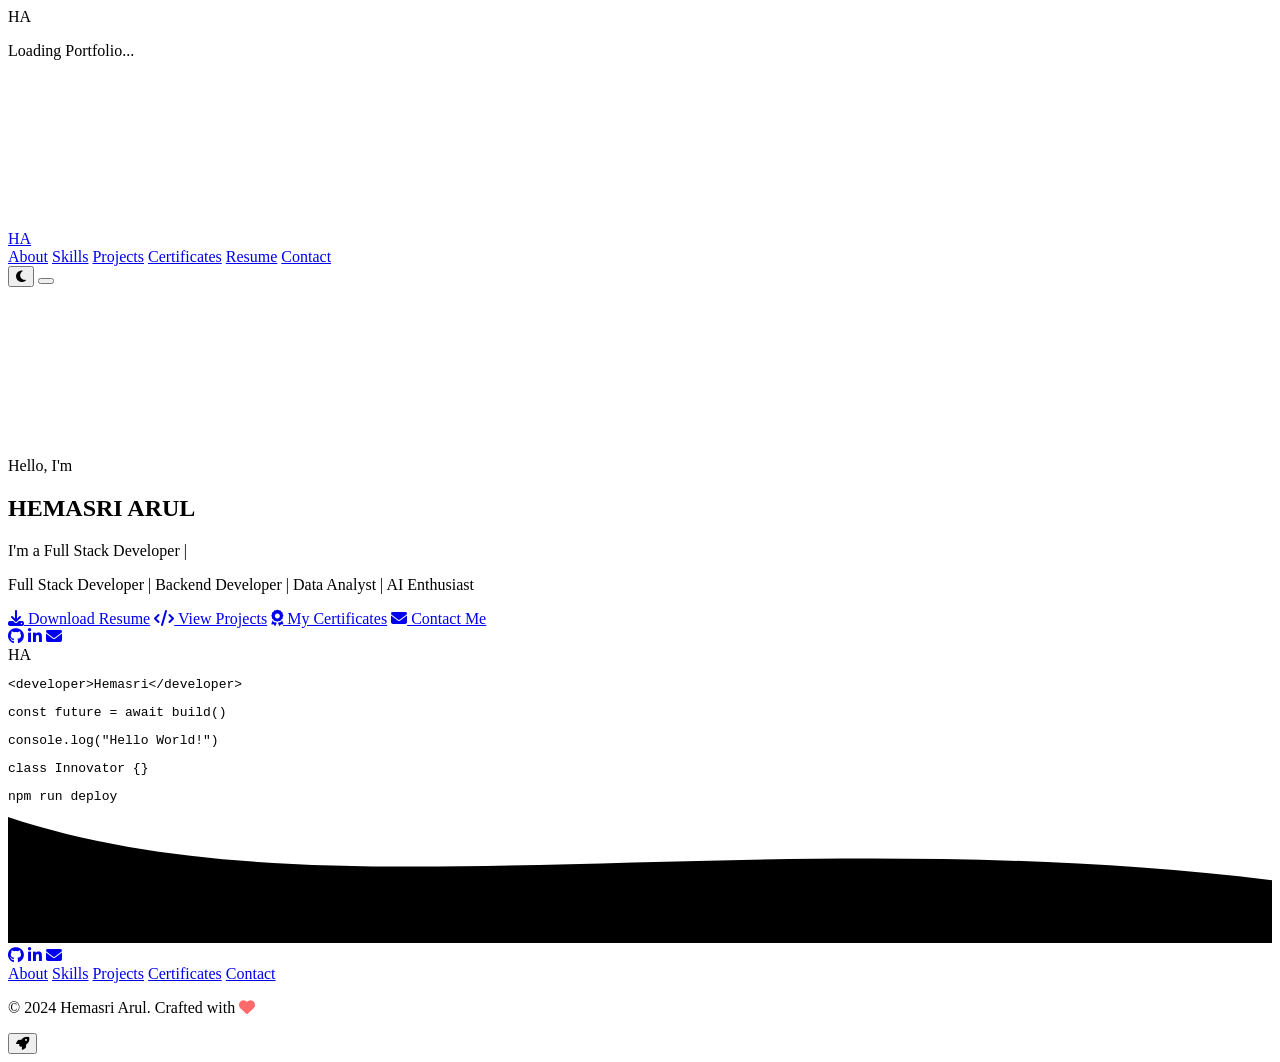
==== index.html @ 75f33d70 "Add files via upload" ====
<!DOCTYPE html>
<html lang="en" data-theme="dark">
<head>
  <meta charset="UTF-8">
  <meta name="viewport" content="width=device-width, initial-scale=1.0">
  <meta name="description" content="Hemasri Arul - Full Stack Developer & AI Enthusiast. Premium portfolio showcasing projects, skills, and achievements.">
  <meta name="keywords" content="Hemasri Arul, Full Stack Developer, Portfolio, Web Developer, Data Analyst, AI">
  <meta name="author" content="Hemasri Arul">
  <meta property="og:title" content="Hemasri Arul | Portfolio">
  <meta property="og:description" content="Full Stack Developer & AI Enthusiast">
  <meta property="og:type" content="website">
  <meta name="theme-color" content="#00F5FF">
  <link rel="preconnect" href="https://fonts.googleapis.com">
  <link rel="preconnect" href="https://fonts.gstatic.com" crossorigin>
  <link href="https://fonts.googleapis.com/css2?family=Inter:wght@300;400;500;600;700;800;900&family=Space+Grotesk:wght@400;500;600;700&family=JetBrains+Mono:wght@400;500&display=swap" rel="stylesheet">
  <link rel="stylesheet" href="https://cdnjs.cloudflare.com/ajax/libs/font-awesome/6.5.0/css/all.min.css">
  <link rel="stylesheet" href="css/style.css">
  <link rel="stylesheet" href="css/animations.css">
  <link rel="stylesheet" href="css/responsive.css">
  <title>Hemasri Arul | Full Stack Developer</title>
</head>
<body>

  <div id="loader" class="loader" role="status" aria-label="Loading">
    <div class="loader-inner">
      <div class="loader-initials">HA</div>
      <div class="loader-bar-track">
        <div class="loader-bar" id="loaderBar"></div>
      </div>
      <p class="loader-text">Loading Portfolio...</p>
    </div>
  </div>

  <div class="cursor-outer" id="cursorOuter"></div>
  <div class="cursor-inner" id="cursorInner"></div>
  <canvas id="cursorTrail" class="cursor-trail"></canvas>

  <div class="scroll-progress" id="scrollProgress" role="progressbar" aria-label="Scroll progress">
    <div class="scroll-progress-bar" id="scrollProgressBar"></div>
  </div>

  <header class="header" id="header" role="banner">
    <nav class="nav container" role="navigation" aria-label="Main navigation">
      <a href="index.html" class="nav-logo" aria-label="Home">HA</a>
      <div class="nav-links" id="navLinks">
        <a href="about.html" class="nav-link">About</a>
        <a href="skills.html" class="nav-link">Skills</a>
        <a href="projects.html" class="nav-link">Projects</a>
        <a href="certificates.html" class="nav-link">Certificates</a>
        <a href="resume.html" class="nav-link">Resume</a>
        <a href="contact.html" class="nav-link">Contact</a>
      </div>
      <div class="nav-actions">
        <button class="theme-toggle" id="themeToggle" aria-label="Toggle theme">
          <i class="fas fa-moon" id="themeIcon"></i>
        </button>
        <button class="nav-hamburger" id="navHamburger" aria-label="Menu" aria-expanded="false">
          <span></span><span></span><span></span>
        </button>
      </div>
    </nav>
  </header>

  <section id="hero" class="hero section" aria-label="Home">
    <canvas id="particleCanvas" class="hero-particles"></canvas>
    <div class="hero-bg-circles">
      <div class="hero-circle hero-circle-1"></div>
      <div class="hero-circle hero-circle-2"></div>
      <div class="hero-circle hero-circle-3"></div>
    </div>

    <div class="container hero-content">
      <div class="hero-text">
        <p class="hero-greeting">Hello, I'm</p>
        <h1 class="hero-name">HEMASRI ARUL</h1>
        <div class="hero-typing">
          <span class="hero-typing-static">I'm a </span>
          <span class="hero-typing-dynamic" id="typingText">Full Stack Developer</span>
          <span class="hero-typing-cursor">|</span>
        </div>
        <p class="hero-tagline">Full Stack Developer | Backend Developer | Data Analyst | AI Enthusiast</p>
        <div class="hero-buttons">
          <a href="resume/Hemasri_Arul_Resume.pdf" class="btn btn-primary" id="downloadResume" download><i class="fas fa-download"></i> Download Resume</a>
          <a href="projects.html" class="btn btn-outline"><i class="fas fa-code"></i> View Projects</a>
          <a href="certificates.html" class="btn btn-outline"><i class="fas fa-award"></i> My Certificates</a>
          <a href="contact.html" class="btn btn-outline"><i class="fas fa-envelope"></i> Contact Me</a>
        </div>
        <div class="hero-socials">
          <a href="https://github.com/arulhemasri21-code" target="_blank" rel="noopener" class="social-icon" aria-label="GitHub"><i class="fab fa-github"></i></a>
          <a href="https://www.linkedin.com/in/hemasri-a-61a139381" target="_blank" rel="noopener" class="social-icon" aria-label="LinkedIn"><i class="fab fa-linkedin-in"></i></a>
          <a href="mailto:arulhemasri21@gmail.com" class="social-icon" aria-label="Email"><i class="fas fa-envelope"></i></a>
        </div>
      </div>
      <div class="hero-image-wrapper">
        <div class="hero-image-glow"></div>
        <div class="hero-image-ring">
          <div class="hero-image-ring-inner">
            <img src="images/profile.jpg" alt="Hemasri Arul" class="hero-image" id="heroImage" onerror="this.style.display='none'; document.querySelector('.hero-image-ring').classList.add('no-image')">
            <div class="hero-image-placeholder">
              <span>HA</span>
            </div>
          </div>
        </div>
      </div>
    </div>

    <div class="hero-float-code">
      <pre>&lt;developer&gt;<span class="code-cyan">Hemasri</span>&lt;/developer&gt;</pre>
      <pre>const <span class="code-purple">future</span> = <span class="code-yellow">await</span> <span class="code-cyan">build</span>()</pre>
      <pre>console.<span class="code-yellow">log</span>(<span class="code-green">"Hello World!"</span>)</pre>
      <pre><span class="code-purple">class</span> <span class="code-cyan">Innovator</span> {}</pre>
      <pre>npm run <span class="code-yellow">deploy</span></pre>
    </div>
  </section>

  <footer class="footer" role="contentinfo">
    <div class="footer-wave">
      <svg viewBox="0 0 1200 120" preserveAspectRatio="none">
        <path d="M0,0 C300,100 700,0 1200,60 L1200,120 L0,120 Z" class="wave-path"></path>
      </svg>
    </div>
    <div class="container footer-content">
      <div class="footer-socials">
        <a href="https://github.com/arulhemasri21-code" target="_blank" rel="noopener" class="social-icon" aria-label="GitHub"><i class="fab fa-github"></i></a>
        <a href="https://www.linkedin.com/in/hemasri-a-61a139381" target="_blank" rel="noopener" class="social-icon" aria-label="LinkedIn"><i class="fab fa-linkedin-in"></i></a>
        <a href="mailto:arulhemasri21@gmail.com" class="social-icon" aria-label="Email"><i class="fas fa-envelope"></i></a>
      </div>
      <div class="footer-links">
        <a href="about.html">About</a>
        <a href="skills.html">Skills</a>
        <a href="projects.html">Projects</a>
        <a href="certificates.html">Certificates</a>
        <a href="contact.html">Contact</a>
      </div>
      <p class="footer-copy">
        &copy; <span id="footerYear">2024</span> Hemasri Arul. Crafted with <i class="fas fa-heart" style="color: #ff6b6b;"></i>
      </p>
    </div>
    <button class="back-to-top" id="backToTop" aria-label="Back to top">
      <i class="fas fa-rocket"></i>
    </button>
  </footer>

  <script src="js/particles.js"></script>
  <script src="js/cursor.js"></script>
  <script src="js/typing.js"></script>
  <script src="js/script.js"></script>
</body>
</html>
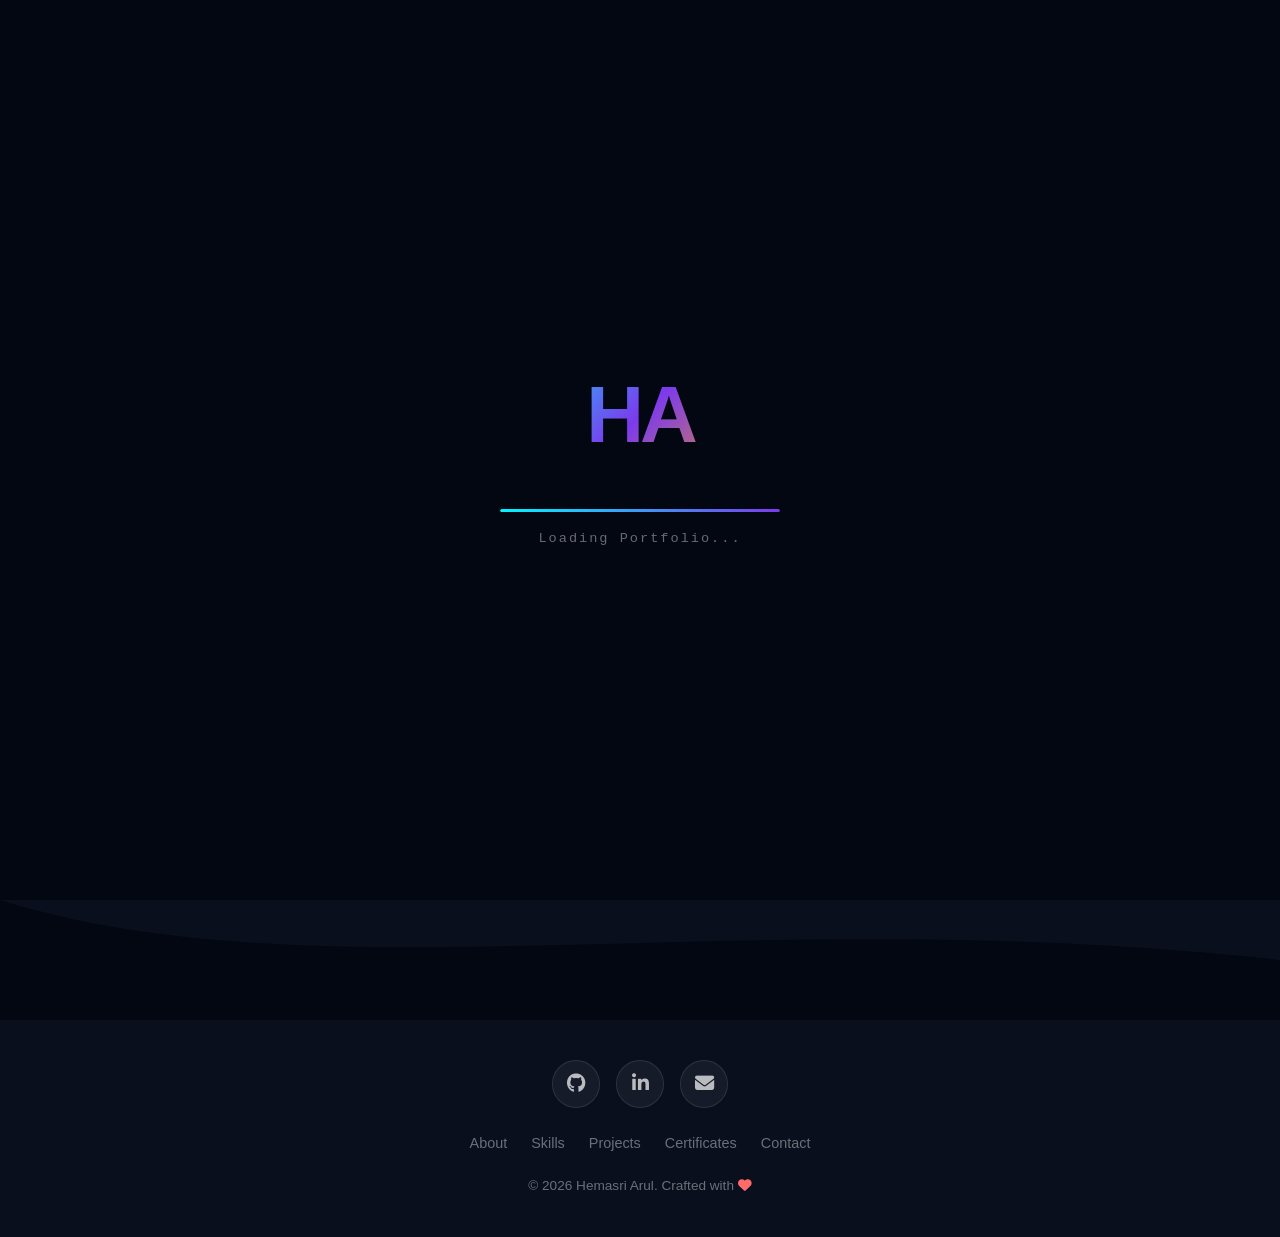
==== commit 18a9172d: "Upadaed portfolio" ====
--- a/index.html
+++ b/index.html
@@ -104,13 +104,6 @@
       </div>
     </div>
 
-    <div class="hero-float-code">
-      <pre>&lt;developer&gt;<span class="code-cyan">Hemasri</span>&lt;/developer&gt;</pre>
-      <pre>const <span class="code-purple">future</span> = <span class="code-yellow">await</span> <span class="code-cyan">build</span>()</pre>
-      <pre>console.<span class="code-yellow">log</span>(<span class="code-green">"Hello World!"</span>)</pre>
-      <pre><span class="code-purple">class</span> <span class="code-cyan">Innovator</span> {}</pre>
-      <pre>npm run <span class="code-yellow">deploy</span></pre>
-    </div>
   </section>
 
   <footer class="footer" role="contentinfo">
--- a/css/style.css
+++ b/css/style.css
@@ -0,0 +1,1765 @@
+/* =============================================
+   CSS ROOT VARIABLES
+   ============================================= */
+:root {
+  --bg-primary: #030712;
+  --bg-secondary: #0a0f1e;
+  --bg-card: rgba(255, 255, 255, 0.05);
+  --bg-card-hover: rgba(255, 255, 255, 0.1);
+  --border-glass: rgba(255, 255, 255, 0.1);
+  --border-glass-hover: rgba(0, 245, 255, 0.3);
+  --primary: #00F5FF;
+  --primary-dim: rgba(0, 245, 255, 0.15);
+  --primary-glow: rgba(0, 245, 255, 0.4);
+  --secondary: #7C3AED;
+  --secondary-dim: rgba(124, 58, 237, 0.2);
+  --accent: #F59E0B;
+  --accent-dim: rgba(245, 158, 11, 0.2);
+  --text-primary: #ffffff;
+  --text-secondary: rgba(255, 255, 255, 0.7);
+  --text-muted: rgba(255, 255, 255, 0.4);
+  --font-sans: 'Inter', -apple-system, BlinkMacSystemFont, 'Segoe UI', sans-serif;
+  --font-display: 'Space Grotesk', 'Inter', sans-serif;
+  --font-mono: 'JetBrains Mono', 'Fira Code', monospace;
+  --shadow-card: 0 8px 32px rgba(0, 0, 0, 0.3);
+  --shadow-glow: 0 0 30px rgba(0, 245, 255, 0.15);
+  --radius-sm: 8px;
+  --radius-md: 16px;
+  --radius-lg: 24px;
+  --radius-xl: 32px;
+  --transition: 0.3s cubic-bezier(0.4, 0, 0.2, 1);
+  --transition-slow: 0.5s cubic-bezier(0.4, 0, 0.2, 1);
+  --nav-height: 72px;
+}
+
+[data-theme="light"] {
+  --bg-primary: #f0f4ff;
+  --bg-secondary: #e8edf8;
+  --bg-card: rgba(255, 255, 255, 0.7);
+  --bg-card-hover: rgba(255, 255, 255, 0.9);
+  --border-glass: rgba(0, 0, 0, 0.08);
+  --border-glass-hover: rgba(0, 245, 255, 0.4);
+  --text-primary: #0a0f1e;
+  --text-secondary: rgba(10, 15, 30, 0.7);
+  --text-muted: rgba(10, 15, 30, 0.4);
+  --shadow-card: 0 8px 32px rgba(0, 0, 0, 0.08);
+  --shadow-glow: 0 0 30px rgba(0, 245, 255, 0.1);
+}
+
+/* =============================================
+   RESET & BASE
+   ============================================= */
+*, *::before, *::after {
+  margin: 0;
+  padding: 0;
+  box-sizing: border-box;
+}
+
+html {
+  font-size: 16px;
+  -webkit-font-smoothing: antialiased;
+  -moz-osx-font-smoothing: grayscale;
+}
+
+body {
+  font-family: var(--font-sans);
+  background: var(--bg-primary);
+  color: var(--text-primary);
+  line-height: 1.6;
+  overflow-x: hidden;
+  cursor: none;
+  transition: background var(--transition), color var(--transition);
+}
+
+a {
+  text-decoration: none;
+  color: inherit;
+}
+
+ul { list-style: none; }
+
+img {
+  max-width: 100%;
+  display: block;
+}
+
+button {
+  cursor: none;
+  border: none;
+  outline: none;
+  font-family: inherit;
+  background: none;
+}
+
+input, textarea {
+  font-family: inherit;
+  outline: none;
+  border: none;
+}
+
+::selection {
+  background: var(--primary);
+  color: var(--bg-primary);
+}
+
+::-webkit-scrollbar { width: 6px; }
+::-webkit-scrollbar-track { background: var(--bg-primary); }
+::-webkit-scrollbar-thumb { background: var(--primary-dim); border-radius: 3px; }
+::-webkit-scrollbar-thumb:hover { background: var(--primary-glow); }
+
+/* =============================================
+   CONTAINER
+   ============================================= */
+.container {
+  max-width: 1200px;
+  margin: 0 auto;
+  padding: 0 24px;
+}
+
+/* =============================================
+   GLASS CARD
+   ============================================= */
+.glass-card {
+  background: var(--bg-card);
+  backdrop-filter: blur(20px);
+  -webkit-backdrop-filter: blur(20px);
+  border: 1px solid var(--border-glass);
+  border-radius: var(--radius-lg);
+  box-shadow: var(--shadow-card);
+  transition: all var(--transition);
+}
+
+.glass-card:hover {
+  background: var(--bg-card-hover);
+  border-color: var(--border-glass-hover);
+  box-shadow: var(--shadow-glow);
+  transform: translateY(-4px);
+}
+
+/* =============================================
+   SECTION
+   ============================================= */
+.section {
+  padding: 120px 0;
+  position: relative;
+}
+
+.section-header {
+  text-align: center;
+  margin-bottom: 60px;
+}
+
+.section-subtitle {
+  display: inline-block;
+  font-family: var(--font-mono);
+  font-size: 0.85rem;
+  color: var(--primary);
+  letter-spacing: 3px;
+  text-transform: uppercase;
+  margin-bottom: 12px;
+  position: relative;
+}
+
+.section-title {
+  font-family: var(--font-display);
+  font-size: clamp(2rem, 5vw, 3.5rem);
+  font-weight: 700;
+  line-height: 1.2;
+}
+
+.gradient-text {
+  background: linear-gradient(135deg, var(--primary), var(--secondary), var(--accent));
+  -webkit-background-clip: text;
+  -webkit-text-fill-color: transparent;
+  background-clip: text;
+}
+
+.section-divider {
+  width: 80px;
+  height: 3px;
+  background: linear-gradient(90deg, var(--primary), var(--secondary), transparent);
+  border-radius: 2px;
+  margin: 20px auto 0;
+}
+
+/* =============================================
+   BUTTONS
+   ============================================= */
+.btn {
+  display: inline-flex;
+  align-items: center;
+  gap: 8px;
+  padding: 14px 28px;
+  font-family: var(--font-sans);
+  font-size: 0.95rem;
+  font-weight: 600;
+  border-radius: var(--radius-sm);
+  transition: all var(--transition);
+  position: relative;
+  overflow: hidden;
+  white-space: nowrap;
+}
+
+.btn i {
+  font-size: 1.1em;
+}
+
+.btn-primary {
+  background: linear-gradient(135deg, var(--primary), var(--secondary));
+  color: var(--bg-primary);
+  box-shadow: 0 4px 20px rgba(0, 245, 255, 0.3);
+}
+
+.btn-primary:hover {
+  transform: translateY(-2px);
+  box-shadow: 0 8px 40px rgba(0, 245, 255, 0.4);
+}
+
+.btn-outline {
+  background: transparent;
+  color: var(--text-primary);
+  border: 1px solid var(--border-glass);
+}
+
+.btn-outline:hover {
+  border-color: var(--primary);
+  background: var(--primary-dim);
+  box-shadow: 0 0 30px rgba(0, 245, 255, 0.15);
+  transform: translateY(-2px);
+}
+
+.btn-glow {
+  animation: btnGlow 2s ease-in-out infinite;
+}
+
+.ripple-effect {
+  position: absolute;
+  border-radius: 50%;
+  background: rgba(255, 255, 255, 0.4);
+  transform: scale(0);
+  animation: ripple 0.6s ease-out;
+  pointer-events: none;
+}
+
+/* =============================================
+   LOADING SCREEN
+   ============================================= */
+.loader {
+  position: fixed;
+  top: 0;
+  left: 0;
+  width: 100%;
+  height: 100%;
+  background: var(--bg-primary);
+  display: flex;
+  align-items: center;
+  justify-content: center;
+  z-index: 10000;
+  transition: opacity 0.8s ease, visibility 0.8s ease;
+}
+
+.loader.hidden {
+  opacity: 0;
+  visibility: hidden;
+  pointer-events: none;
+}
+
+.loader-inner {
+  text-align: center;
+}
+
+.loader-initials {
+  font-family: var(--font-display);
+  font-size: 5rem;
+  font-weight: 800;
+  background: linear-gradient(135deg, var(--primary), var(--secondary), var(--accent));
+  -webkit-background-clip: text;
+  -webkit-text-fill-color: transparent;
+  background-clip: text;
+  animation: loaderPulse 1.5s ease-in-out infinite;
+  letter-spacing: -4px;
+}
+
+.loader-bar-track {
+  width: 280px;
+  height: 3px;
+  background: var(--bg-card);
+  border-radius: 2px;
+  margin: 30px auto 16px;
+  overflow: hidden;
+}
+
+.loader-bar {
+  width: 0%;
+  height: 100%;
+  background: linear-gradient(90deg, var(--primary), var(--secondary));
+  border-radius: 2px;
+  transition: width 0.3s ease;
+}
+
+.loader-text {
+  font-family: var(--font-mono);
+  font-size: 0.85rem;
+  color: var(--text-muted);
+  letter-spacing: 2px;
+}
+
+/* =============================================
+   HEADER & NAVIGATION
+   ============================================= */
+.header {
+  position: fixed;
+  top: 0;
+  left: 0;
+  width: 100%;
+  z-index: 1000;
+  padding: 16px 0;
+  transition: all var(--transition);
+}
+
+.header.scrolled {
+  background: rgba(3, 7, 18, 0.85);
+  backdrop-filter: blur(20px);
+  -webkit-backdrop-filter: blur(20px);
+  border-bottom: 1px solid var(--border-glass);
+  padding: 8px 0;
+}
+
+[data-theme="light"] .header.scrolled {
+  background: rgba(240, 244, 255, 0.85);
+}
+
+.nav {
+  display: flex;
+  align-items: center;
+  justify-content: space-between;
+}
+
+.nav-logo {
+  font-family: var(--font-display);
+  font-size: 1.5rem;
+  font-weight: 800;
+  color: var(--primary);
+  letter-spacing: -1px;
+}
+
+.nav-links {
+  display: flex;
+  align-items: center;
+  gap: 32px;
+}
+
+.nav-link {
+  font-size: 0.9rem;
+  font-weight: 500;
+  color: var(--text-secondary);
+  transition: color var(--transition);
+  position: relative;
+}
+
+.nav-link::after {
+  content: '';
+  position: absolute;
+  bottom: -4px;
+  left: 0;
+  width: 0;
+  height: 2px;
+  background: var(--primary);
+  transition: width var(--transition);
+  border-radius: 1px;
+}
+
+.nav-link:hover,
+.nav-link.active {
+  color: var(--primary);
+}
+
+.nav-link:hover::after,
+.nav-link.active::after {
+  width: 100%;
+}
+
+.nav-actions {
+  display: flex;
+  align-items: center;
+  gap: 16px;
+}
+
+.theme-toggle {
+  width: 40px;
+  height: 40px;
+  display: flex;
+  align-items: center;
+  justify-content: center;
+  border-radius: 50%;
+  background: var(--bg-card);
+  border: 1px solid var(--border-glass);
+  color: var(--text-secondary);
+  font-size: 1.1rem;
+  transition: all var(--transition);
+}
+
+.theme-toggle:hover {
+  border-color: var(--primary);
+  color: var(--primary);
+  background: var(--primary-dim);
+}
+
+.nav-hamburger {
+  display: none;
+  flex-direction: column;
+  gap: 5px;
+  padding: 8px;
+}
+
+.nav-hamburger span {
+  display: block;
+  width: 24px;
+  height: 2px;
+  background: var(--text-primary);
+  border-radius: 2px;
+  transition: all var(--transition);
+}
+
+.nav-hamburger.active span:nth-child(1) {
+  transform: translateY(7px) rotate(45deg);
+}
+
+.nav-hamburger.active span:nth-child(2) {
+  opacity: 0;
+}
+
+.nav-hamburger.active span:nth-child(3) {
+  transform: translateY(-7px) rotate(-45deg);
+}
+
+/* =============================================
+   SCROLL PROGRESS
+   ============================================= */
+.scroll-progress {
+  position: fixed;
+  top: 0;
+  left: 0;
+  width: 100%;
+  height: 3px;
+  z-index: 2000;
+  background: transparent;
+}
+
+.scroll-progress-bar {
+  height: 100%;
+  width: 0%;
+  background: linear-gradient(90deg, var(--primary), var(--secondary));
+  transition: width 0.1s linear;
+}
+
+/* =============================================
+   HERO SECTION
+   ============================================= */
+.hero {
+  min-height: 100vh;
+  display: flex;
+  align-items: center;
+  position: relative;
+  overflow: hidden;
+  padding-top: var(--nav-height);
+}
+
+.hero-particles {
+  position: absolute;
+  top: 0;
+  left: 0;
+  width: 100%;
+  height: 100%;
+  z-index: 1;
+  pointer-events: none;
+}
+
+.hero-bg-circles {
+  position: absolute;
+  top: 0;
+  left: 0;
+  width: 100%;
+  height: 100%;
+  z-index: 0;
+  overflow: hidden;
+}
+
+.hero-circle {
+  position: absolute;
+  border-radius: 50%;
+  filter: blur(80px);
+  opacity: 0.3;
+  animation: heroCircleFloat 8s ease-in-out infinite;
+}
+
+.hero-circle-1 {
+  width: 500px;
+  height: 500px;
+  background: radial-gradient(circle, var(--primary), transparent);
+  top: -10%;
+  right: -10%;
+}
+
+.hero-circle-2 {
+  width: 400px;
+  height: 400px;
+  background: radial-gradient(circle, var(--secondary), transparent);
+  bottom: -5%;
+  left: -5%;
+  animation-delay: -3s;
+}
+
+.hero-circle-3 {
+  width: 300px;
+  height: 300px;
+  background: radial-gradient(circle, var(--accent), transparent);
+  top: 50%;
+  left: 50%;
+  transform: translate(-50%, -50%);
+  animation-delay: -6s;
+}
+
+.hero-content {
+  position: relative;
+  z-index: 2;
+  display: grid;
+  grid-template-columns: 1fr 1fr;
+  align-items: center;
+  gap: 60px;
+  width: 100%;
+}
+
+.hero-text {
+  display: flex;
+  flex-direction: column;
+  gap: 16px;
+}
+
+.hero-greeting {
+  font-family: var(--font-mono);
+  font-size: 1.1rem;
+  color: var(--text-muted);
+  letter-spacing: 2px;
+}
+
+.hero-name {
+  font-family: var(--font-display);
+  font-size: clamp(2.8rem, 7vw, 5rem);
+  font-weight: 800;
+  line-height: 1.1;
+  letter-spacing: -2px;
+  background: linear-gradient(135deg, #fff 30%, var(--primary), var(--secondary));
+  -webkit-background-clip: text;
+  -webkit-text-fill-color: transparent;
+  background-clip: text;
+}
+
+.hero-typing {
+  font-family: var(--font-mono);
+  font-size: clamp(1rem, 2vw, 1.3rem);
+  color: var(--text-secondary);
+  min-height: 1.5em;
+  display: flex;
+  align-items: center;
+  gap: 4px;
+}
+
+.hero-typing-static {
+  color: var(--text-muted);
+}
+
+.hero-typing-dynamic {
+  color: var(--primary);
+}
+
+.hero-typing-cursor {
+  color: var(--primary);
+  animation: blink 0.7s step-end infinite;
+  font-weight: 100;
+}
+
+.hero-tagline {
+  font-size: 0.95rem;
+  color: var(--text-muted);
+  line-height: 1.6;
+}
+
+.hero-buttons {
+  display: flex;
+  flex-wrap: wrap;
+  gap: 12px;
+  margin-top: 12px;
+}
+
+.hero-socials {
+  display: flex;
+  gap: 16px;
+  margin-top: 8px;
+}
+
+.social-icon {
+  width: 48px;
+  height: 48px;
+  display: flex;
+  align-items: center;
+  justify-content: center;
+  border-radius: 50%;
+  background: var(--bg-card);
+  border: 1px solid var(--border-glass);
+  color: var(--text-secondary);
+  font-size: 1.2rem;
+  transition: all var(--transition);
+}
+
+.social-icon:hover {
+  border-color: var(--primary);
+  color: var(--primary);
+  background: var(--primary-dim);
+  box-shadow: 0 0 30px var(--primary-glow);
+  transform: translateY(-3px);
+}
+
+/* Hero Image */
+.hero-image-wrapper {
+  display: flex;
+  align-items: center;
+  justify-content: center;
+  position: relative;
+}
+
+.hero-image-glow {
+  position: absolute;
+  width: 400px;
+  height: 400px;
+  border-radius: 50%;
+  background: radial-gradient(circle, var(--primary-dim) 0%, transparent 70%);
+  animation: glowPulse 3s ease-in-out infinite;
+}
+
+.hero-image-ring {
+  width: 340px;
+  height: 340px;
+  border-radius: 50%;
+  padding: 4px;
+  background: conic-gradient(var(--primary), var(--secondary), var(--accent), var(--primary));
+  position: relative;
+}
+
+.hero-image-ring-inner {
+  width: 100%;
+  height: 100%;
+  border-radius: 50%;
+  overflow: hidden;
+  background: var(--bg-primary);
+  display: flex;
+  align-items: center;
+  justify-content: center;
+  position: relative;
+}
+
+
+.hero-image-placeholder {
+  display: none;
+  font-family: var(--font-display);
+  font-size: 4rem;
+  font-weight: 800;
+  color: var(--primary);
+  animation: float 6s ease-in-out infinite;
+}
+
+.hero-image-ring.no-image .hero-image-placeholder {
+  display: block;
+}
+
+/* =============================================
+   ABOUT SECTION
+   ============================================= */
+.about-content {
+  display: grid;
+  grid-template-columns: 1fr 1fr;
+  gap: 60px;
+  align-items: start;
+}
+
+.about-text p {
+  color: var(--text-secondary);
+  margin-bottom: 16px;
+  font-size: 1.05rem;
+  line-height: 1.8;
+}
+
+.about-text strong {
+  color: var(--text-primary);
+}
+
+.about-stats {
+  display: grid;
+  grid-template-columns: repeat(4, 1fr);
+  gap: 16px;
+  margin-top: 32px;
+}
+
+.stat-item {
+  text-align: center;
+  padding: 20px 12px;
+  background: var(--bg-card);
+  border-radius: var(--radius-md);
+  border: 1px solid var(--border-glass);
+  transition: all var(--transition);
+}
+
+.stat-item:hover {
+  border-color: var(--primary);
+  background: var(--primary-dim);
+  transform: translateY(-4px);
+}
+
+.stat-number {
+  display: block;
+  font-family: var(--font-display);
+  font-size: 2rem;
+  font-weight: 700;
+  background: linear-gradient(135deg, var(--primary), var(--secondary));
+  -webkit-background-clip: text;
+  -webkit-text-fill-color: transparent;
+  background-clip: text;
+}
+
+.stat-label {
+  font-size: 0.8rem;
+  color: var(--text-muted);
+  margin-top: 4px;
+  display: block;
+  text-transform: uppercase;
+  letter-spacing: 1px;
+}
+
+/* Timeline */
+.about-timeline {
+  position: relative;
+  padding-left: 32px;
+}
+
+.about-timeline::before {
+  content: '';
+  position: absolute;
+  left: 0;
+  top: 0;
+  width: 2px;
+  height: 100%;
+  background: linear-gradient(to bottom, var(--primary), var(--secondary), transparent);
+}
+
+.timeline-item {
+  position: relative;
+  padding-bottom: 36px;
+}
+
+.timeline-item:last-child {
+  padding-bottom: 0;
+}
+
+.timeline-dot {
+  position: absolute;
+  left: -37px;
+  top: 4px;
+  width: 12px;
+  height: 12px;
+  border-radius: 50%;
+  background: var(--primary);
+  border: 2px solid var(--bg-primary);
+  box-shadow: 0 0 12px var(--primary-glow);
+}
+
+.timeline-content {
+  background: var(--bg-card);
+  padding: 20px 24px;
+  border-radius: var(--radius-md);
+  border: 1px solid var(--border-glass);
+  transition: all var(--transition);
+}
+
+.timeline-content:hover {
+  border-color: var(--border-glass-hover);
+  transform: translateX(4px);
+}
+
+.timeline-date {
+  font-family: var(--font-mono);
+  font-size: 0.8rem;
+  color: var(--primary);
+  letter-spacing: 1px;
+}
+
+.timeline-content h3 {
+  font-family: var(--font-display);
+  font-size: 1.1rem;
+  margin: 6px 0;
+}
+
+.timeline-sub {
+  font-size: 0.95rem;
+  font-weight: 500;
+  color: var(--text-primary);
+  margin-bottom: 4px;
+}
+
+.timeline-content p {
+  color: var(--text-muted);
+  font-size: 0.9rem;
+}
+
+/* =============================================
+   SKILLS SECTION
+   ============================================= */
+.skills-grid {
+  display: grid;
+  grid-template-columns: repeat(3, 1fr);
+  gap: 24px;
+}
+
+.skill-card {
+  padding: 32px;
+  text-align: center;
+  transition: all var(--transition);
+  transform-style: preserve-3d;
+}
+
+.skill-card:hover {
+  transform: translateY(-8px) rotateX(4deg) rotateY(-2deg);
+}
+
+.skill-icon {
+  width: 64px;
+  height: 64px;
+  margin: 0 auto 20px;
+  display: flex;
+  align-items: center;
+  justify-content: center;
+  border-radius: 50%;
+  background: var(--primary-dim);
+  color: var(--primary);
+  font-size: 1.8rem;
+  transition: all var(--transition);
+}
+
+.skill-card:hover .skill-icon {
+  background: linear-gradient(135deg, var(--primary), var(--secondary));
+  color: var(--bg-primary);
+  box-shadow: 0 0 30px var(--primary-glow);
+}
+
+.skill-title {
+  font-family: var(--font-display);
+  font-size: 1.3rem;
+  font-weight: 600;
+  margin-bottom: 20px;
+}
+
+.skill-items {
+  text-align: left;
+}
+
+.skill-item {
+  margin-bottom: 14px;
+}
+
+.skill-item:last-child {
+  margin-bottom: 0;
+}
+
+.skill-item span {
+  font-size: 0.9rem;
+  color: var(--text-secondary);
+  margin-bottom: 6px;
+  display: block;
+}
+
+.skill-bar {
+  width: 100%;
+  height: 6px;
+  background: var(--bg-card);
+  border-radius: 3px;
+  overflow: hidden;
+}
+
+.skill-fill {
+  height: 100%;
+  border-radius: 3px;
+  background: linear-gradient(90deg, var(--primary), var(--secondary));
+  width: 0;
+  transition: width 1.5s cubic-bezier(0.4, 0, 0.2, 1);
+}
+
+/* =============================================
+   PROJECTS SECTION
+   ============================================= */
+.projects-filter {
+  display: flex;
+  justify-content: space-between;
+  align-items: center;
+  margin-bottom: 40px;
+  gap: 20px;
+  flex-wrap: wrap;
+}
+
+.projects-search {
+  display: flex;
+  align-items: center;
+  gap: 12px;
+  background: var(--bg-card);
+  padding: 12px 20px;
+  border-radius: var(--radius-sm);
+  border: 1px solid var(--border-glass);
+  flex: 1;
+  max-width: 360px;
+  transition: all var(--transition);
+}
+
+.projects-search:focus-within {
+  border-color: var(--primary);
+  box-shadow: 0 0 20px var(--primary-glow);
+}
+
+.projects-search i {
+  color: var(--text-muted);
+}
+
+.projects-search input {
+  background: none;
+  color: var(--text-primary);
+  font-size: 0.95rem;
+  width: 100%;
+}
+
+.projects-search input::placeholder {
+  color: var(--text-muted);
+}
+
+.filter-buttons {
+  display: flex;
+  gap: 8px;
+  flex-wrap: wrap;
+}
+
+.filter-btn {
+  padding: 10px 20px;
+  font-size: 0.85rem;
+  font-weight: 500;
+  color: var(--text-secondary);
+  border-radius: var(--radius-sm);
+  border: 1px solid var(--border-glass);
+  transition: all var(--transition);
+}
+
+.filter-btn:hover,
+.filter-btn.active {
+  background: var(--primary-dim);
+  color: var(--primary);
+  border-color: var(--primary);
+}
+
+.projects-grid {
+  display: grid;
+  grid-template-columns: repeat(3, 1fr);
+  gap: 24px;
+}
+
+.project-card {
+  overflow: hidden;
+  transition: all var(--transition);
+  transform-style: preserve-3d;
+}
+
+.project-card:hover {
+  transform: translateY(-8px) rotateX(2deg) rotateY(-2deg);
+}
+
+.project-image {
+  width: 100%;
+  aspect-ratio: 16/10;
+  overflow: hidden;
+  position: relative;
+}
+
+.project-image-placeholder {
+  width: 100%;
+  height: 100%;
+  display: flex;
+  align-items: center;
+  justify-content: center;
+  background: var(--bg-secondary);
+  color: var(--text-muted);
+  font-size: 3rem;
+}
+
+.project-overlay {
+  position: absolute;
+  top: 0;
+  left: 0;
+  width: 100%;
+  height: 100%;
+  background: rgba(3, 7, 18, 0.8);
+  backdrop-filter: blur(4px);
+  display: flex;
+  align-items: center;
+  justify-content: center;
+  gap: 20px;
+  opacity: 0;
+  transition: opacity var(--transition);
+}
+
+.project-card:hover .project-overlay {
+  opacity: 1;
+}
+
+.project-link {
+  width: 52px;
+  height: 52px;
+  display: flex;
+  align-items: center;
+  justify-content: center;
+  border-radius: 50%;
+  background: var(--primary-dim);
+  color: var(--primary);
+  font-size: 1.3rem;
+  border: 1px solid var(--primary);
+  transition: all var(--transition);
+  transform: translateY(20px);
+}
+
+.project-card:hover .project-link {
+  transform: translateY(0);
+}
+
+.project-link:hover {
+  background: var(--primary);
+  color: var(--bg-primary);
+  box-shadow: 0 0 30px var(--primary-glow);
+}
+
+.project-info {
+  padding: 20px;
+}
+
+.project-title {
+  font-family: var(--font-display);
+  font-size: 1.15rem;
+  font-weight: 600;
+  margin-bottom: 8px;
+}
+
+.project-desc {
+  font-size: 0.88rem;
+  color: var(--text-secondary);
+  margin-bottom: 14px;
+  line-height: 1.6;
+}
+
+.project-tags {
+  display: flex;
+  flex-wrap: wrap;
+  gap: 8px;
+}
+
+.project-tag {
+  padding: 4px 12px;
+  font-size: 0.75rem;
+  font-family: var(--font-mono);
+  background: var(--primary-dim);
+  color: var(--primary);
+  border-radius: 20px;
+  border: 1px solid rgba(0, 245, 255, 0.2);
+}
+
+/* =============================================
+   CERTIFICATES SECTION
+   ============================================= */
+.certificates-grid {
+  display: grid;
+  grid-template-columns: repeat(3, 1fr);
+  gap: 24px;
+}
+
+.cert-card {
+  padding: 32px;
+  text-align: center;
+  transition: all var(--transition);
+}
+
+.cert-card:hover {
+  transform: translateY(-8px);
+}
+
+.cert-icon {
+  width: 72px;
+  height: 72px;
+  margin: 0 auto 20px;
+  display: flex;
+  align-items: center;
+  justify-content: center;
+  border-radius: 50%;
+  background: var(--primary-dim);
+  color: var(--primary);
+  font-size: 2rem;
+  transition: all var(--transition);
+}
+
+.cert-card:hover .cert-icon {
+  background: linear-gradient(135deg, var(--primary), var(--secondary));
+  color: var(--bg-primary);
+  box-shadow: 0 0 30px var(--primary-glow);
+  transform: scale(1.1);
+}
+
+.cert-title {
+  font-family: var(--font-display);
+  font-size: 1.1rem;
+  font-weight: 600;
+  margin-bottom: 6px;
+}
+
+.cert-org {
+  font-size: 0.9rem;
+  color: var(--text-muted);
+  margin-bottom: 20px;
+}
+
+.cert-view {
+  padding: 10px 24px;
+  font-size: 0.85rem;
+  font-weight: 500;
+  color: var(--primary);
+  border: 1px solid var(--primary);
+  border-radius: var(--radius-sm);
+  transition: all var(--transition);
+}
+
+.cert-view:hover {
+  background: var(--primary);
+  color: var(--bg-primary);
+  box-shadow: 0 0 20px var(--primary-glow);
+}
+
+/* =============================================
+   MODAL
+   ============================================= */
+.modal {
+  position: fixed;
+  top: 0;
+  left: 0;
+  width: 100%;
+  height: 100%;
+  z-index: 9000;
+  display: flex;
+  align-items: center;
+  justify-content: center;
+  opacity: 0;
+  visibility: hidden;
+  transition: all var(--transition);
+}
+
+.modal.active {
+  opacity: 1;
+  visibility: visible;
+}
+
+.modal-backdrop {
+  position: absolute;
+  top: 0;
+  left: 0;
+  width: 100%;
+  height: 100%;
+  background: rgba(3, 7, 18, 0.9);
+  backdrop-filter: blur(20px);
+}
+
+.modal-content {
+  position: relative;
+  max-width: 800px;
+  width: 90%;
+  max-height: 90vh;
+  overflow-y: auto;
+  z-index: 1;
+  transform: scale(0.9);
+  transition: transform var(--transition-slow);
+}
+
+.modal.active .modal-content {
+  transform: scale(1);
+}
+
+.modal-close {
+  position: absolute;
+  top: 16px;
+  right: 16px;
+  width: 44px;
+  height: 44px;
+  display: flex;
+  align-items: center;
+  justify-content: center;
+  font-size: 1.5rem;
+  color: var(--text-primary);
+  background: var(--bg-card);
+  border-radius: 50%;
+  border: 1px solid var(--border-glass);
+  z-index: 2;
+  transition: all var(--transition);
+}
+
+.modal-close:hover {
+  border-color: #ff6b6b;
+  color: #ff6b6b;
+}
+
+.modal-nav {
+  position: absolute;
+  top: 50%;
+  transform: translateY(-50%);
+  width: 48px;
+  height: 48px;
+  display: flex;
+  align-items: center;
+  justify-content: center;
+  font-size: 1.2rem;
+  color: var(--text-primary);
+  background: var(--bg-card);
+  border-radius: 50%;
+  border: 1px solid var(--border-glass);
+  z-index: 2;
+  transition: all var(--transition);
+}
+
+.modal-nav:hover {
+  border-color: var(--primary);
+  color: var(--primary);
+}
+
+.modal-prev { left: 16px; }
+.modal-next { right: 16px; }
+
+.modal-image-wrapper {
+  background: var(--bg-secondary);
+  border-radius: var(--radius-lg);
+  overflow: hidden;
+  min-height: 400px;
+  display: flex;
+  align-items: center;
+  justify-content: center;
+}
+
+.modal-cert-image {
+  display: none;
+  max-width: 100%;
+  max-height: 70vh;
+  object-fit: contain;
+  border-radius: var(--radius-md);
+}
+
+.modal-image-placeholder {
+  text-align: center;
+  padding: 60px;
+}
+
+.modal-image-placeholder i {
+  font-size: 4rem;
+  color: var(--primary);
+  margin-bottom: 20px;
+}
+
+.modal-image-placeholder h3 {
+  font-family: var(--font-display);
+  font-size: 1.5rem;
+  margin-bottom: 8px;
+}
+
+.modal-image-placeholder p {
+  color: var(--text-muted);
+}
+
+/* =============================================
+   RESUME SECTION
+   ============================================= */
+.resume-content {
+  display: grid;
+  grid-template-columns: repeat(2, 1fr);
+  gap: 24px;
+  margin-bottom: 40px;
+}
+
+.resume-card {
+  padding: 28px;
+}
+
+.resume-header {
+  display: flex;
+  align-items: center;
+  gap: 12px;
+  margin-bottom: 20px;
+  padding-bottom: 16px;
+  border-bottom: 1px solid var(--border-glass);
+}
+
+.resume-header i {
+  font-size: 1.3rem;
+  color: var(--primary);
+}
+
+.resume-header h3 {
+  font-family: var(--font-display);
+  font-size: 1.15rem;
+  font-weight: 600;
+}
+
+.resume-item {
+  margin-bottom: 16px;
+}
+
+.resume-item:last-child {
+  margin-bottom: 0;
+}
+
+.resume-item h4 {
+  font-size: 1rem;
+  font-weight: 500;
+  margin-bottom: 4px;
+}
+
+.resume-meta {
+  font-size: 0.85rem;
+  color: var(--primary);
+  font-family: var(--font-mono);
+}
+
+.resume-item p {
+  font-size: 0.9rem;
+  color: var(--text-muted);
+  margin-top: 4px;
+}
+
+.resume-actions {
+  display: flex;
+  gap: 16px;
+  justify-content: center;
+  flex-wrap: wrap;
+}
+
+/* =============================================
+   GITHUB SECTION
+   ============================================= */
+.github-card {
+  padding: 32px;
+}
+
+.github-header {
+  display: flex;
+  align-items: center;
+  gap: 12px;
+  margin-bottom: 24px;
+  font-size: 1.1rem;
+  font-weight: 500;
+}
+
+.github-header i {
+  color: var(--primary);
+  font-size: 1.5rem;
+}
+
+.github-grid {
+  display: grid;
+  grid-template-columns: repeat(auto-fill, minmax(14px, 1fr));
+  gap: 3px;
+  margin-bottom: 24px;
+}
+
+.github-cell {
+  aspect-ratio: 1;
+  border-radius: 2px;
+  background: var(--bg-card);
+  transition: background var(--transition);
+}
+
+.github-cell.level-1 { background: rgba(0, 245, 255, 0.2); }
+.github-cell.level-2 { background: rgba(0, 245, 255, 0.4); }
+.github-cell.level-3 { background: rgba(0, 245, 255, 0.6); }
+.github-cell.level-4 { background: var(--primary); }
+
+.github-stats {
+  display: flex;
+  justify-content: center;
+  gap: 48px;
+}
+
+.github-stat {
+  text-align: center;
+}
+
+.github-stat-num {
+  display: block;
+  font-family: var(--font-display);
+  font-size: 1.8rem;
+  font-weight: 700;
+  color: var(--primary);
+}
+
+.github-stat span:last-child {
+  font-size: 0.85rem;
+  color: var(--text-muted);
+}
+
+/* =============================================
+   TERMINAL SECTION
+   ============================================= */
+.terminal {
+  max-width: 700px;
+  margin: 0 auto;
+  overflow: hidden;
+}
+
+.terminal-header {
+  display: flex;
+  align-items: center;
+  gap: 8px;
+  padding: 14px 20px;
+  background: rgba(0, 0, 0, 0.3);
+  border-bottom: 1px solid var(--border-glass);
+}
+
+.terminal-dot {
+  width: 12px;
+  height: 12px;
+  border-radius: 50%;
+}
+
+.terminal-dot.red { background: #ff5f56; }
+.terminal-dot.yellow { background: #ffbd2e; }
+.terminal-dot.green { background: #27c93f; }
+
+.terminal-title {
+  flex: 1;
+  text-align: center;
+  font-family: var(--font-mono);
+  font-size: 0.8rem;
+  color: var(--text-muted);
+}
+
+.terminal-body {
+  padding: 20px;
+  font-family: var(--font-mono);
+  font-size: 0.9rem;
+  line-height: 1.8;
+  min-height: 200px;
+}
+
+.terminal-prompt {
+  color: var(--primary);
+}
+
+.terminal-output {
+  color: var(--accent);
+  white-space: pre-wrap;
+  word-break: break-word;
+}
+
+.terminal-cursor-block {
+  display: inline-block;
+  width: 8px;
+  height: 1.2em;
+  background: var(--primary);
+  animation: blink 0.7s step-end infinite;
+}
+
+/* =============================================
+   CONTACT SECTION
+   ============================================= */
+.contact-content {
+  display: grid;
+  grid-template-columns: 1fr 1.5fr;
+  gap: 60px;
+  align-items: start;
+}
+
+.contact-info {
+  display: flex;
+  flex-direction: column;
+  gap: 24px;
+}
+
+.contact-item {
+  display: flex;
+  align-items: flex-start;
+  gap: 16px;
+  padding: 20px;
+  background: var(--bg-card);
+  text-decoration: none;
+  color: inherit;
+  cursor: pointer;
+  border-radius: var(--radius-md);
+  border: 1px solid var(--border-glass);
+  transition: all var(--transition);
+}
+
+.contact-item:hover {
+  border-color: var(--primary);
+  transform: translateX(4px);
+}
+
+.contact-icon {
+  width: 48px;
+  height: 48px;
+  min-width: 48px;
+  display: flex;
+  align-items: center;
+  justify-content: center;
+  border-radius: 50%;
+  background: var(--primary-dim);
+  color: var(--primary);
+  font-size: 1.2rem;
+}
+
+.contact-item h4 {
+  font-size: 0.95rem;
+  font-weight: 600;
+  margin-bottom: 4px;
+}
+
+.contact-item p,
+.contact-item a {
+  font-size: 0.9rem;
+  color: var(--text-muted);
+}
+
+.contact-item a:hover {
+  color: var(--primary);
+}
+
+/* Contact Form */
+.contact-form {
+  display: flex;
+  flex-direction: column;
+  gap: 20px;
+}
+
+.form-group {
+  position: relative;
+}
+
+.floating-label {
+  position: relative;
+}
+
+.floating-label .form-input {
+  width: 100%;
+  padding: 18px 16px 6px;
+  font-size: 1rem;
+  color: var(--text-primary);
+  background: var(--bg-card);
+  border: 1px solid var(--border-glass);
+  border-radius: var(--radius-sm);
+  transition: all var(--transition);
+}
+
+.floating-label .form-input:focus {
+  border-color: var(--primary);
+  box-shadow: 0 0 20px var(--primary-glow);
+}
+
+.floating-label label {
+  position: absolute;
+  top: 50%;
+  left: 16px;
+  transform: translateY(-50%);
+  font-size: 0.95rem;
+  color: var(--text-muted);
+  transition: all var(--transition);
+  pointer-events: none;
+}
+
+.floating-label .form-textarea ~ label {
+  top: 18px;
+  transform: none;
+}
+
+.floating-label .form-input:focus ~ label,
+.floating-label .form-input:not(:placeholder-shown) ~ label {
+  top: 8px;
+  font-size: 0.75rem;
+  color: var(--primary);
+}
+
+.floating-label .form-input:focus ~ label {
+  color: var(--primary);
+}
+
+.form-textarea {
+  min-height: 120px;
+  resize: vertical;
+}
+
+.form-error {
+  display: block;
+  font-size: 0.8rem;
+  color: #ff6b6b;
+  margin-top: 4px;
+  opacity: 0;
+  transition: opacity var(--transition);
+}
+
+.form-error.visible {
+  opacity: 1;
+}
+
+.form-group.error .form-input {
+  border-color: #ff6b6b;
+}
+
+/* =============================================
+   FOOTER
+   ============================================= */
+.footer {
+  position: relative;
+  background: var(--bg-secondary);
+  padding-top: 0;
+}
+
+.footer-wave {
+  position: relative;
+  width: 100%;
+  height: 120px;
+  overflow: hidden;
+  margin-bottom: 40px;
+}
+
+.footer-wave svg {
+  position: absolute;
+  bottom: 0;
+  width: 100%;
+  height: 100%;
+}
+
+.wave-path {
+  fill: var(--bg-primary);
+  animation: waveAnim 8s ease-in-out infinite;
+}
+
+.footer-content {
+  text-align: center;
+  padding-bottom: 40px;
+}
+
+.footer-socials {
+  display: flex;
+  justify-content: center;
+  gap: 16px;
+  margin-bottom: 24px;
+}
+
+.footer-links {
+  display: flex;
+  justify-content: center;
+  gap: 24px;
+  margin-bottom: 20px;
+  flex-wrap: wrap;
+}
+
+.footer-links a {
+  font-size: 0.9rem;
+  color: var(--text-muted);
+  transition: color var(--transition);
+}
+
+.footer-links a:hover {
+  color: var(--primary);
+}
+
+.footer-copy {
+  font-size: 0.85rem;
+  color: var(--text-muted);
+}
+
+/* Back to Top */
+.back-to-top {
+  position: fixed;
+  bottom: 32px;
+  right: 32px;
+  width: 52px;
+  height: 52px;
+  display: flex;
+  align-items: center;
+  justify-content: center;
+  border-radius: 50%;
+  background: linear-gradient(135deg, var(--primary), var(--secondary));
+  color: var(--bg-primary);
+  font-size: 1.3rem;
+  box-shadow: 0 4px 20px var(--primary-glow);
+  z-index: 500;
+  opacity: 0;
+  visibility: hidden;
+  transform: translateY(20px);
+  transition: all var(--transition);
+}
+
+.back-to-top.visible {
+  opacity: 1;
+  visibility: visible;
+  transform: translateY(0);
+}
+
+.back-to-top:hover {
+  transform: translateY(-4px);
+  box-shadow: 0 8px 40px var(--primary-glow);
+}
+
+/* =============================================
+   REVEAL ANIMATIONS (base)
+   ============================================= */
+.reveal {
+  opacity: 0;
+  transform: translateY(40px);
+  transition: opacity 0.8s ease, transform 0.8s ease;
+}
+
+.reveal.visible {
+  opacity: 1;
+  transform: translateY(0);
+}
+
+/* =============================================
+   VISITOR COUNTER
+   ============================================= */
+.visitor-counter {
+  position: fixed;
+  bottom: 32px;
+  left: 32px;
+  padding: 8px 16px;
+  background: var(--bg-card);
+  backdrop-filter: blur(10px);
+  border: 1px solid var(--border-glass);
+  border-radius: var(--radius-sm);
+  font-family: var(--font-mono);
+  font-size: 0.75rem;
+  color: var(--text-muted);
+  z-index: 500;
+  display: flex;
+  align-items: center;
+  gap: 8px;
+}
+
+.visitor-counter i {
+  color: var(--primary);
+}
+
+/* =============================================
+   MOUSE SPOTLIGHT
+   ============================================= */
+.mouse-spotlight {
+  position: fixed;
+  top: 0;
+  left: 0;
+  width: 100%;
+  height: 100%;
+  pointer-events: none;
+  z-index: 9998;
+  background: radial-gradient(600px circle at var(--mouse-x) var(--mouse-y), rgba(0, 245, 255, 0.03), transparent 40%);
+}
--- a/css/animations.css
+++ b/css/animations.css
@@ -0,0 +1,234 @@
+/* =============================================
+   KEYFRAME ANIMATIONS
+   ============================================= */
+
+/* Floating animation */
+@keyframes float {
+  0%, 100% { transform: translateY(0px); }
+  50% { transform: translateY(-12px); }
+}
+
+/* Hero circle floating */
+@keyframes heroCircleFloat {
+  0%, 100% { transform: translate(0, 0) scale(1); }
+  33% { transform: translate(30px, -30px) scale(1.05); }
+  66% { transform: translate(-20px, 20px) scale(0.95); }
+}
+
+/* Glow pulse */
+@keyframes glowPulse {
+  0%, 100% { opacity: 0.5; transform: scale(1); }
+  50% { opacity: 0.8; transform: scale(1.1); }
+}
+
+/* Spin (for conic gradient ring) */
+@keyframes spin {
+  from { transform: rotate(0deg); }
+  to { transform: rotate(360deg); }
+}
+
+/* Blinking cursor */
+@keyframes blink {
+  0%, 100% { opacity: 1; }
+  50% { opacity: 0; }
+}
+
+/* Button glow */
+@keyframes btnGlow {
+  0%, 100% { box-shadow: 0 4px 20px rgba(0, 245, 255, 0.3); }
+  50% { box-shadow: 0 4px 40px rgba(0, 245, 255, 0.6), 0 0 60px rgba(124, 58, 237, 0.3); }
+}
+
+/* Ripple effect */
+@keyframes ripple {
+  to {
+    transform: scale(4);
+    opacity: 0;
+  }
+}
+
+/* Loader pulse */
+@keyframes loaderPulse {
+  0%, 100% { transform: scale(1); opacity: 1; }
+  50% { transform: scale(1.05); opacity: 0.8; }
+}
+
+/* Float code snippets */
+@keyframes floatCode {
+  0% { transform: translateY(100vh) rotate(0deg); opacity: 0; }
+  10% { opacity: 1; }
+  90% { opacity: 1; }
+  100% { transform: translateY(-100vh) rotate(360deg); opacity: 0; }
+}
+
+/* Wave animation */
+@keyframes waveAnim {
+  0%, 100% { d: path("M0,0 C300,100 700,0 1200,60 L1200,120 L0,120 Z"); }
+  50% { d: path("M0,60 C300,0 700,100 1200,0 L1200,120 L0,120 Z"); }
+}
+
+/* Particle twinkle */
+@keyframes twinkle {
+  0%, 100% { opacity: 0.3; transform: scale(1); }
+  50% { opacity: 1; transform: scale(1.5); }
+}
+
+/* Fade in up */
+@keyframes fadeInUp {
+  from {
+    opacity: 0;
+    transform: translateY(40px);
+  }
+  to {
+    opacity: 1;
+    transform: translateY(0);
+  }
+}
+
+/* Fade in */
+@keyframes fadeIn {
+  from { opacity: 0; }
+  to { opacity: 1; }
+}
+
+/* Slide in from left */
+@keyframes slideInLeft {
+  from {
+    opacity: 0;
+    transform: translateX(-60px);
+  }
+  to {
+    opacity: 1;
+    transform: translateX(0);
+  }
+}
+
+/* Slide in from right */
+@keyframes slideInRight {
+  from {
+    opacity: 0;
+    transform: translateX(60px);
+  }
+  to {
+    opacity: 1;
+    transform: translateX(0);
+  }
+}
+
+/* Scale in */
+@keyframes scaleIn {
+  from {
+    opacity: 0;
+    transform: scale(0.8);
+  }
+  to {
+    opacity: 1;
+    transform: scale(1);
+  }
+}
+
+/* Gradient shift */
+@keyframes gradientShift {
+  0% { background-position: 0% 50%; }
+  50% { background-position: 100% 50%; }
+  100% { background-position: 0% 50%; }
+}
+
+/* Shimmer */
+@keyframes shimmer {
+  0% { background-position: -200% center; }
+  100% { background-position: 200% center; }
+}
+
+/* Rotate */
+@keyframes rotate {
+  from { transform: rotate(0deg); }
+  to { transform: rotate(360deg); }
+}
+
+/* Bounce */
+@keyframes bounce {
+  0%, 100% { transform: translateY(0); }
+  50% { transform: translateY(-8px); }
+}
+
+/* Rocket launch (back to top) */
+@keyframes rocketLaunch {
+  0% { transform: translateY(0) rotate(0deg); opacity: 1; }
+  100% { transform: translateY(-100vh) rotate(45deg); opacity: 0; }
+}
+
+/* Progress bar fill */
+@keyframes fillBar {
+  from { width: 0; }
+}
+
+/* Counter animation pulse */
+@keyframes counterPulse {
+  0%, 100% { transform: scale(1); }
+  50% { transform: scale(1.1); }
+}
+
+/* =============================================
+   ANIMATION UTILITY CLASSES
+   ============================================= */
+.anim-fade-in {
+  animation: fadeIn 0.8s ease forwards;
+}
+
+.anim-fade-in-up {
+  animation: fadeInUp 0.8s ease forwards;
+}
+
+.anim-slide-in-left {
+  animation: slideInLeft 0.8s ease forwards;
+}
+
+.anim-slide-in-right {
+  animation: slideInRight 0.8s ease forwards;
+}
+
+.anim-scale-in {
+  animation: scaleIn 0.6s ease forwards;
+}
+
+.anim-bounce {
+  animation: bounce 2s ease-in-out infinite;
+}
+
+.anim-float {
+  animation: float 6s ease-in-out infinite;
+}
+
+.anim-shimmer {
+  background: linear-gradient(90deg, transparent, rgba(255,255,255,0.05), transparent);
+  background-size: 200% 100%;
+  animation: shimmer 2s linear infinite;
+}
+
+.anim-spin {
+  animation: none;
+}
+
+/* Stagger delay helpers */
+.delay-1 { animation-delay: 0.1s; }
+.delay-2 { animation-delay: 0.2s; }
+.delay-3 { animation-delay: 0.3s; }
+.delay-4 { animation-delay: 0.4s; }
+.delay-5 { animation-delay: 0.5s; }
+.delay-6 { animation-delay: 0.6s; }
+.delay-7 { animation-delay: 0.7s; }
+.delay-8 { animation-delay: 0.8s; }
+
+/* =============================================
+   REDUCED MOTION
+   ============================================= */
+@media (prefers-reduced-motion: reduce) {
+  *,
+  *::before,
+  *::after {
+    animation-duration: 0.01ms !important;
+    animation-iteration-count: 1 !important;
+    transition-duration: 0.01ms !important;
+  }
+}
--- a/css/responsive.css
+++ b/css/responsive.css
@@ -0,0 +1,216 @@
+/* =============================================
+   RESPONSIVE: LAPTOP (1024px - 1200px)
+   ============================================= */
+@media (max-width: 1200px) {
+  .container { max-width: 960px; }
+  .hero-image-ring { width: 280px; height: 280px; }
+  .hero-image-glow { width: 340px; height: 340px; }
+  .skills-grid { grid-template-columns: repeat(2, 1fr); }
+  .projects-grid { grid-template-columns: repeat(2, 1fr); }
+}
+
+/* =============================================
+   RESPONSIVE: TABLET (768px - 1024px)
+   ============================================= */
+@media (max-width: 1024px) {
+  .container { max-width: 720px; }
+  
+  .hero-content {
+    grid-template-columns: 1fr;
+    text-align: center;
+    gap: 40px;
+  }
+  
+  .hero-text { order: 2; align-items: center; }
+  .hero-image-wrapper { order: 1; }
+  .hero-image-ring { width: 220px; height: 220px; }
+  .hero-image-glow { width: 280px; height: 280px; }
+  .hero-buttons { justify-content: center; }
+  .hero-socials { justify-content: center; }
+  .hero-name { font-size: clamp(2.2rem, 5vw, 3.2rem); }
+  .hero-tagline { display: none; }
+  
+  .about-content { grid-template-columns: 1fr; gap: 40px; }
+  .about-stats { grid-template-columns: repeat(2, 1fr); }
+  
+  .skills-grid { grid-template-columns: repeat(2, 1fr); }
+  
+  .projects-grid { grid-template-columns: repeat(2, 1fr); }
+  .projects-filter { flex-direction: column; align-items: stretch; }
+  .projects-search { max-width: 100%; }
+  
+  .certificates-grid { grid-template-columns: repeat(2, 1fr); }
+  
+  .resume-content { grid-template-columns: 1fr; }
+  
+  .contact-content { grid-template-columns: 1fr; gap: 40px; }
+}
+
+/* =============================================
+   RESPONSIVE: MOBILE LARGE (480px - 768px)
+   ============================================= */
+@media (max-width: 768px) {
+  .container { padding: 0 20px; }
+  
+  .section { padding: 80px 0; }
+  .section-header { margin-bottom: 40px; }
+  
+  /* Navigation */
+  .nav-links {
+    position: fixed;
+    top: 0;
+    right: -100%;
+    width: 280px;
+    height: 100vh;
+    flex-direction: column;
+    justify-content: center;
+    background: rgba(3, 7, 18, 0.95);
+    backdrop-filter: blur(20px);
+    border-left: 1px solid var(--border-glass);
+    transition: right 0.4s cubic-bezier(0.4, 0, 0.2, 1);
+    gap: 24px;
+    z-index: 998;
+  }
+  
+  .nav-links.active { right: 0; }
+  
+  .nav-link { font-size: 1.1rem; }
+  
+  .nav-hamburger { display: flex; }
+  
+  /* Hero */
+  .hero-image-ring { width: 180px; height: 180px; }
+  .hero-image-glow { width: 240px; height: 240px; }
+  .hero-name { font-size: clamp(1.8rem, 8vw, 2.5rem); }
+  .hero-greeting { font-size: 0.9rem; }
+  .hero-buttons { flex-direction: column; width: 100%; }
+  .hero-buttons .btn { width: 100%; justify-content: center; }
+  
+  /* About */
+  .about-stats { grid-template-columns: repeat(2, 1fr); }
+  
+  /* Skills */
+  .skills-grid { grid-template-columns: 1fr; }
+  
+  /* Projects */
+  .projects-grid { grid-template-columns: 1fr; }
+  .filter-buttons { justify-content: center; }
+  
+  /* Certificates */
+  .certificates-grid { grid-template-columns: 1fr; }
+  
+  /* Resume */
+  .resume-actions { flex-direction: column; }
+  .resume-actions .btn { width: 100%; justify-content: center; }
+  
+  /* Contact */
+  .contact-content { grid-template-columns: 1fr; }
+  
+  /* Footer */
+  .footer-links { gap: 16px; }
+  .footer-socials { gap: 12px; }
+  
+  /* Stats */
+  .github-stats { gap: 24px; }
+  .github-stat-num { font-size: 1.4rem; }
+  
+  /* Back to top */
+  .back-to-top { bottom: 20px; right: 20px; width: 44px; height: 44px; font-size: 1.1rem; }
+}
+
+/* =============================================
+   RESPONSIVE: MOBILE SMALL (< 480px)
+   ============================================= */
+@media (max-width: 480px) {
+  .container { padding: 0 16px; }
+  .section { padding: 60px 0; }
+  
+  .hero-image-ring { width: 150px; height: 150px; }
+  .hero-image-glow { width: 200px; height: 200px; }
+  .hero-name { font-size: clamp(1.5rem, 7vw, 2rem); }
+  .hero-typing { font-size: 0.9rem; }
+  
+  .about-stats { grid-template-columns: repeat(2, 1fr); gap: 10px; }
+  .stat-item { padding: 14px 8px; }
+  .stat-number { font-size: 1.5rem; }
+  
+  .skill-card { padding: 24px; }
+  
+  .cert-card { padding: 24px; }
+  
+  .modal-content { width: 95%; }
+  .modal-nav { width: 36px; height: 36px; font-size: 0.9rem; }
+  .modal-nav.modal-prev { left: 8px; }
+  .modal-nav.modal-next { right: 8px; }
+  
+  .resume-card { padding: 20px; }
+  
+  .contact-item { padding: 14px; }
+  .contact-icon { width: 40px; height: 40px; min-width: 40px; font-size: 1rem; }
+  
+  .loader-initials { font-size: 3.5rem; }
+  .loader-bar-track { width: 220px; }
+  
+  .github-card { padding: 20px; }
+  .github-grid { grid-template-columns: repeat(auto-fill, minmax(10px, 1fr)); gap: 2px; }
+}
+
+/* =============================================
+   MOBILE NAV OVERLAY
+   ============================================= */
+.nav-overlay {
+  position: fixed;
+  top: 0;
+  left: 0;
+  width: 100%;
+  height: 100%;
+  background: rgba(3, 7, 18, 0.5);
+  z-index: 997;
+  opacity: 0;
+  visibility: hidden;
+  transition: all var(--transition);
+}
+
+.nav-overlay.active {
+  opacity: 1;
+  visibility: visible;
+}
+
+/* =============================================
+   LANDSCAPE MODE FIXES
+   ============================================= */
+@media (max-height: 500px) and (orientation: landscape) {
+  .hero {
+    min-height: auto;
+    padding: 120px 0 60px;
+  }
+  
+  .hero-content {
+    grid-template-columns: 1fr 1fr;
+    gap: 30px;
+  }
+  
+  .hero-image-ring { width: 130px; height: 130px; }
+  .hero-image-glow { width: 170px; height: 170px; }
+  .hero-name { font-size: 1.6rem; }
+  
+  .nav-links {
+    padding: 60px 40px;
+    gap: 16px;
+  }
+}
+
+/* =============================================
+   PRINT STYLES
+   ============================================= */
+@media print {
+  .cursor-outer, .cursor-inner, .cursor-trail,
+  .loader, .back-to-top, .scroll-progress, .header,
+  .hero-particles, .hero-float-code, .hero-bg-circles,
+  .particle-canvas { display: none !important; }
+  
+  body { cursor: default; color: #000; background: #fff; }
+  .section { padding: 40px 0; }
+  .glass-card { background: #f5f5f5; border: 1px solid #ddd; box-shadow: none; }
+  .gradient-text { -webkit-text-fill-color: #000; color: #000; }
+}
